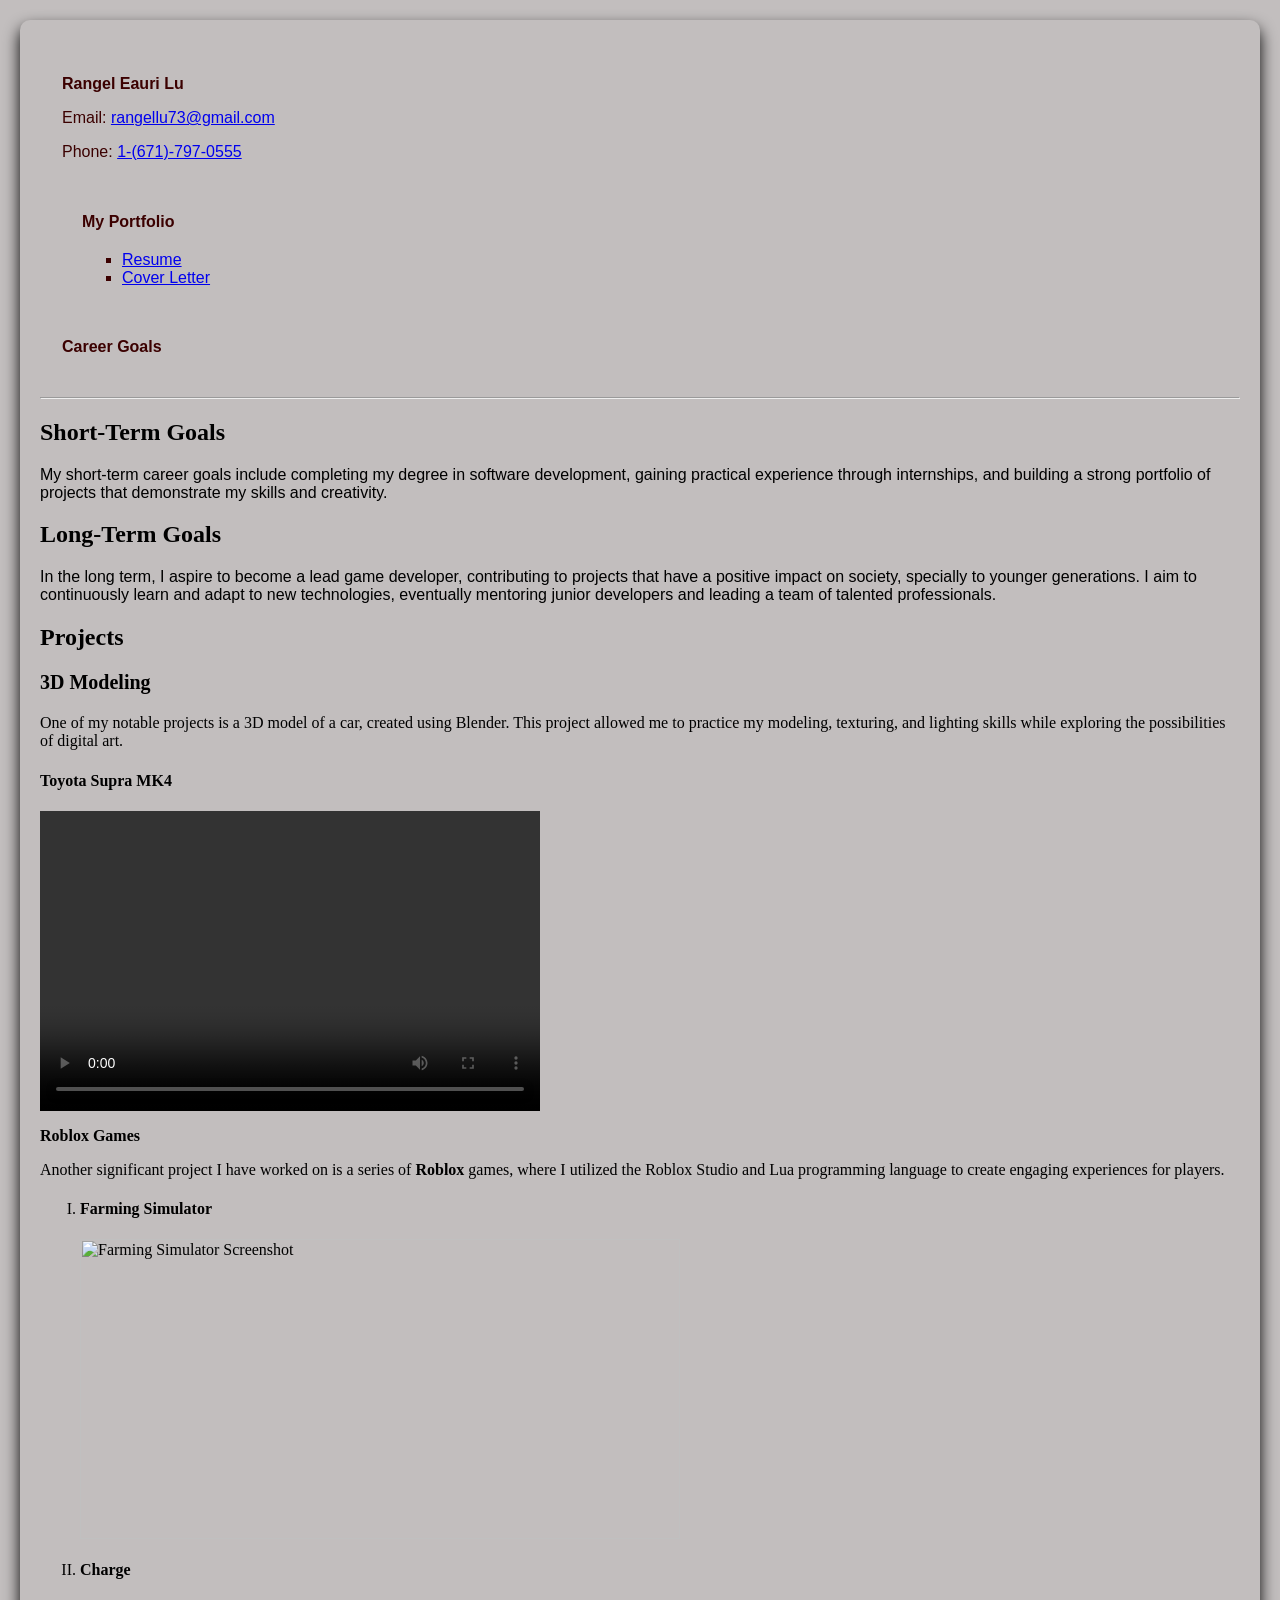
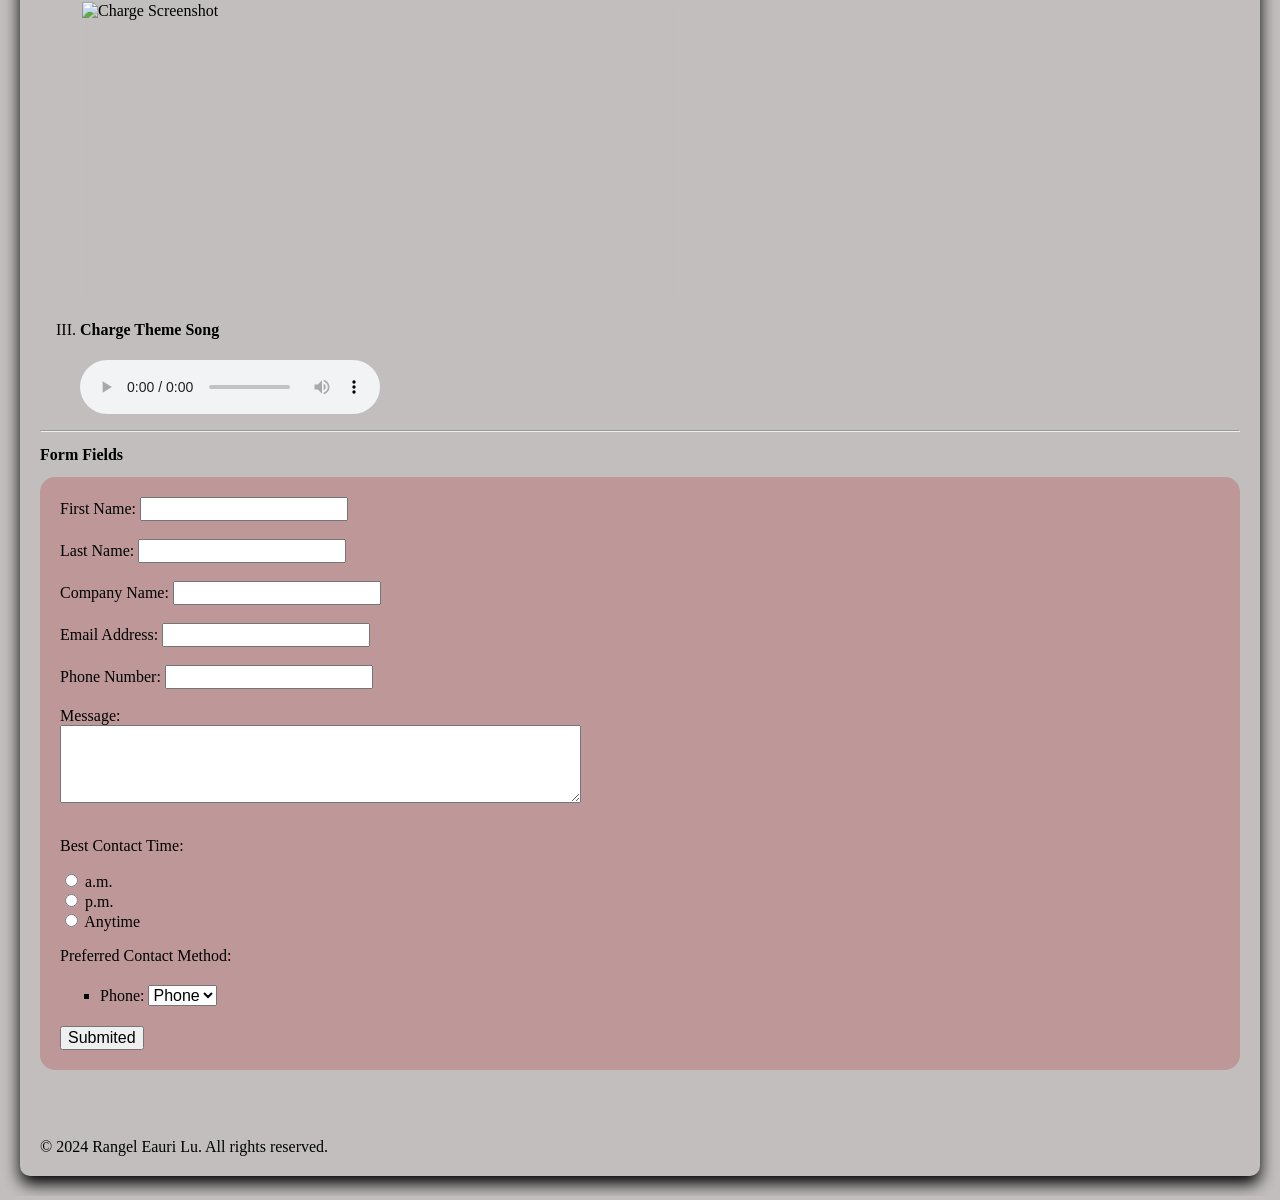
==== index.html @ 1d5c7c0f "Rename Career_Goals.html to index.html" ====
<html lang="en">
    <head>
        <title>Career Goals</title>
        <meta charset="utf-8">
        <link rel="stylesheet" href="style.css">
    </head>
    <body>
        <header>
            <nav>
                <h1>Rangel Eauri Lu</h1>
                <p>Email: <a href="mailto:rangellu73@gmail.com">rangellu73@gmail.com</a></p>
                <p>Phone: <a href="tel:1-(671)-797-0555">1-(671)-797-0555</a></p>
            </nav>

            <article id="nav">
                <nav>
                    <h3>My Portfolio</h3>
                    <ul>
                        <li><a href="Resume.html">Resume</a></li>
                        <li><a href="Cover_Letter.html">Cover Letter</a></li>
                    </ul>
                </nav>
            </article>
            <h1>Career Goals</h1>
        </header>
        <hr>
        <main>
            <section class="projects">
                <h2>Short-Term Goals</h2>
                <p class="Description">My short-term career goals include completing my degree in software development, gaining practical experience through internships, and building a strong portfolio of projects that demonstrate my skills and creativity.</p>
            </section>
            <section class="projects">
                <h2>Long-Term Goals</h2>
                <p class="Description">In the long term, I aspire to become a lead game developer, contributing to projects that have a positive impact on society, specially to younger generations. I aim to continuously learn and adapt to new technologies, eventually mentoring junior developers and leading a team of talented professionals.</p>
            </section>
        </main>
        <section class="projects">
            <h2>Projects</h2>
            <h3>3D Modeling</h3>
            <p>One of my notable projects is a 3D model of a car, created using Blender. This project allowed me to practice my modeling, texturing, and lighting skills while exploring the possibilities of digital art.</p>
            <h4>Toyota Supra MK4</h4>
            <video controls width="500" height="300">
                <source src="toyotasupra.mp4" type="video/mp4">
                Your browser does not support the video tag.
            </video>
        </section>
        <section>
            <h3>Roblox Games</h3>
            <p>Another significant project I have worked on is a series of <strong>Roblox</strong> games, where I utilized the Roblox Studio and Lua programming language to create engaging experiences for players.</p>
            <ol type="I">
                <li>
                    <h4>Farming Simulator</h4>
                    <img src="Farming Simulator.png" alt="Farming Simulator Screenshot" width="600" height="300">
                </li>
                <li>
                    <h4>Charge</h4>
                    <img src="Charge.png" alt="Charge Screenshot" width="600" height="300">
                </li>
                <li>
                    <h4>Charge Theme Song</h4>
                    <audio autoplay controls loop>
                        <!--Changed Music-->>
                        <source src="chargeThemeSong.wav" type="audio/wav">
                        Your browser does not support the audio element.
                    </audio>
                </li>
            </ol>
        </section>
        <hr>
        <section>
            <h2>Form Fields</h2>
            <form action="https://wp.zybooks.com/form-viewer.php" method="post">

                <label for="firstname">First Name:</label>
                <input type="text" id="firstname" name="firstname" required><br><br>

                <label for="lastname">Last Name:</label>
                <input type="text" id="lastname" name="lastname" required><br><br>

                <label for="company">Company Name:</label>
                <input type="text" id="company" name="company" required><br><br>

                <label for="email">Email Address:</label>
                <input type="email" id="email" name="email" required><br><br>

                <label for="phone">Phone Number:</label>
                <input type="tel" id="phone" name="phone" required><br><br>

                <label for="message">Message:</label><br>
                <textarea id="message" name="message" rows="4" cols="50"></textarea><br><br>
                
                <p>Best Contact Time:</p>
                <input type="radio" id="am" name="options" value="AM">
                <label for="am">a.m.</label><br>
                <input type="radio" id="pm" name="options" value="PM">
                <label for="pm">p.m.</label><br>
                <input type="radio" id="anytime" name="options" value="Anytime">
                <label for="anytime">Anytime</label>

                <p>Preferred Contact Method:</p>
                <ul>
                    <li>
                        <label for="Phone">Phone:</label>
                        <select id="Phone" name="contact">
                            <option name="Phone" value="Phone">Phone</option>
                            <option name="Text" value="Text">Text</option>
                            <option name="Email" value="Email">Email</option>
                        </select>
                    </li>
                </ul>
                <!--Name Attribute-->
                <input type="submit" value="Submited" name="Submit">
            </form>
        </section>
        <footer>
            <br><br>
            <p>&copy; 2024 Rangel Eauri Lu. All rights reserved.</p>
        </footer>
    </body>
</html>
---- style.css ----
body {
    background-color: rgb(194, 190, 190);
    padding: 20px;
    margin: 20px;
    border-radius: 10px;
    box-shadow: 0 8px 16px black;
    
}
title {
    color: rgb(59, 0, 0);
    font-family: Trebuchet MS, sans-serif;
    padding: 20px;
    text-align: left;
}
header {
    color: rgb(59, 0, 0);
    font-family: Trebuchet MS, sans-serif;
    padding: 22px;
    text-align: left;
}

.projects {
    border-radius: 15px;
    font-size: 18px;
    h2 {
        font-size: 24px;
    }
    h3 {
        font-size: 20px;
    }
}

.Description {
    font-family: Verdana, sans-serif;
}

ul {
    list-style-type: square;
    font-size: 20px;
}

#links:hover {
    color: white;
    background-color: rgb(27, 44, 141);
    border-radius: 5px;
    padding: 4px;
}
#contactinfo:hover {
    color: rgb(57, 87, 255);
}
#contactinfo:active {
    color: rgb(33, 57, 192);
}

section form {
    background-color: rgb(190, 152, 152);
    border-radius: 15px;
    padding: 20px;
}

* {
    font-size: 16px;
}

tr {
    text-align: center;
    font-size: 18px;
}

table {
    width: 40%;
}
/*CSS ID Selector*/
#nav {
    padding:20px;
}
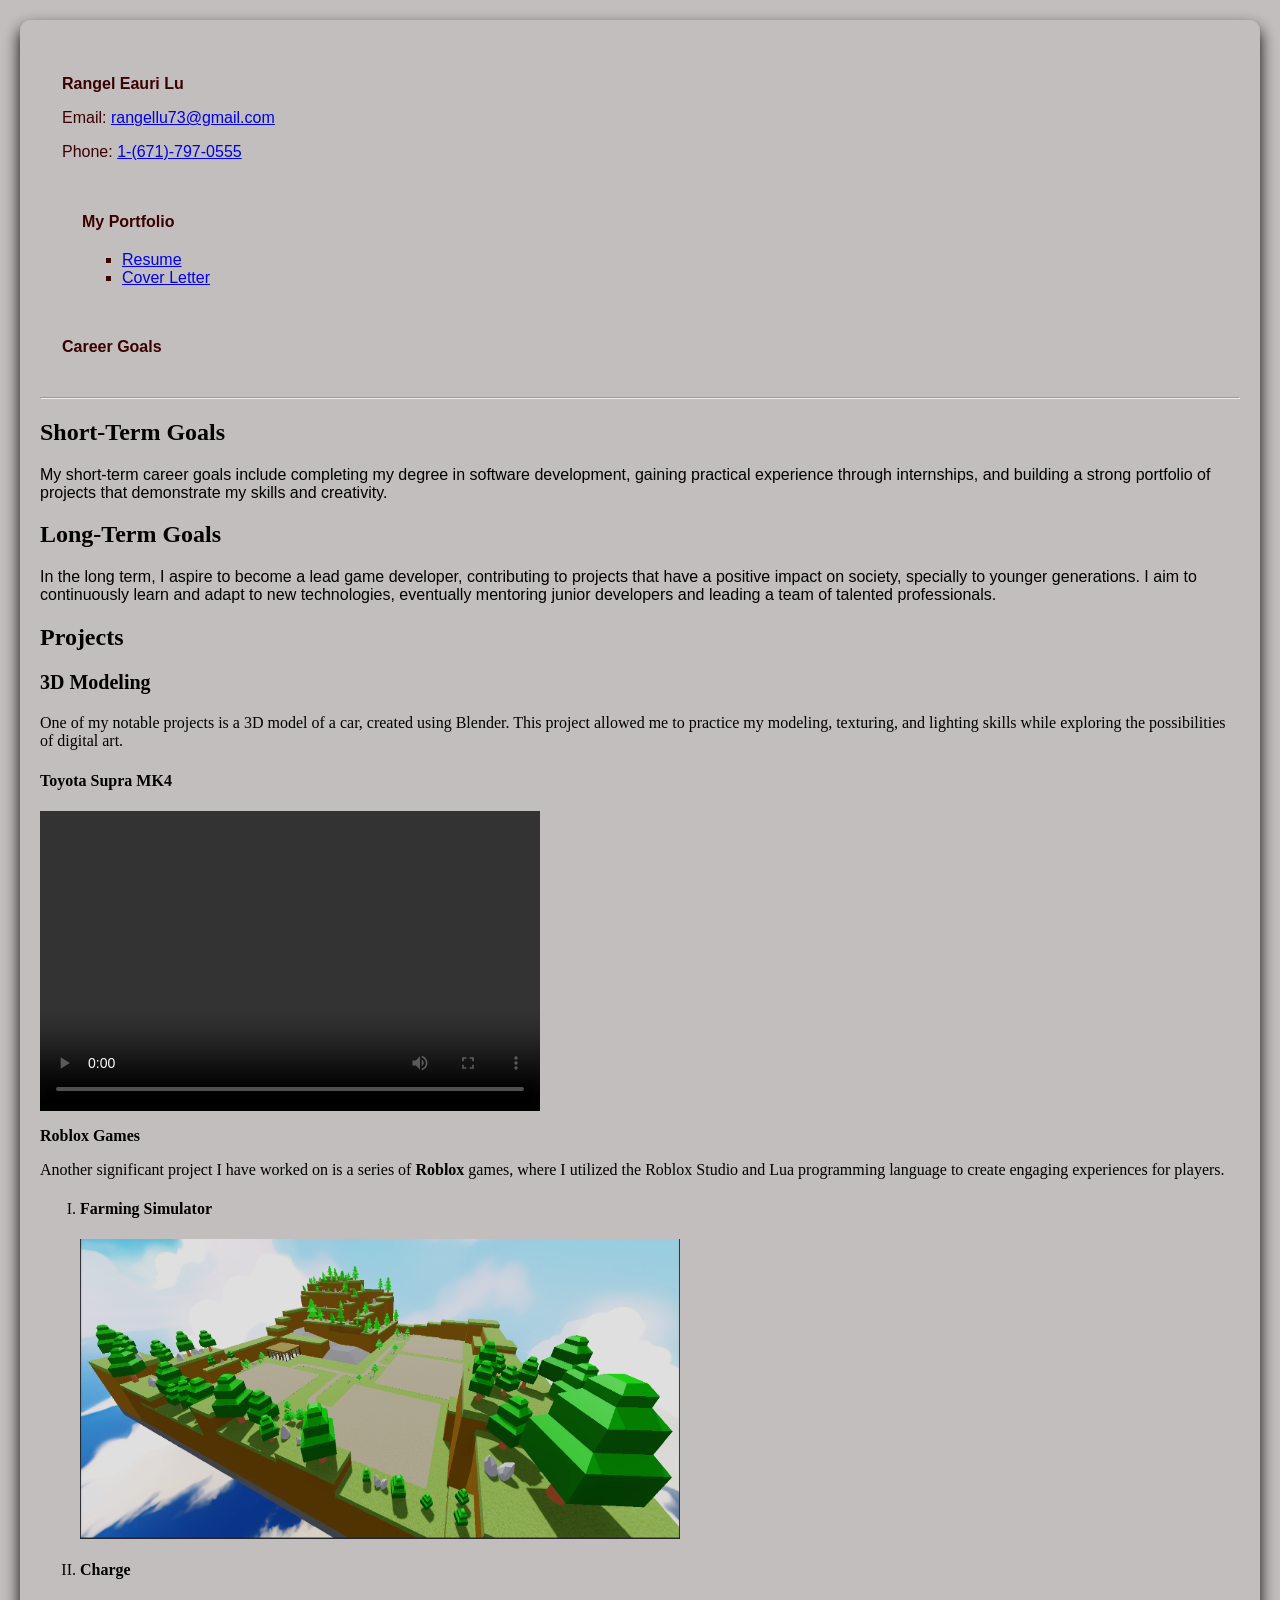
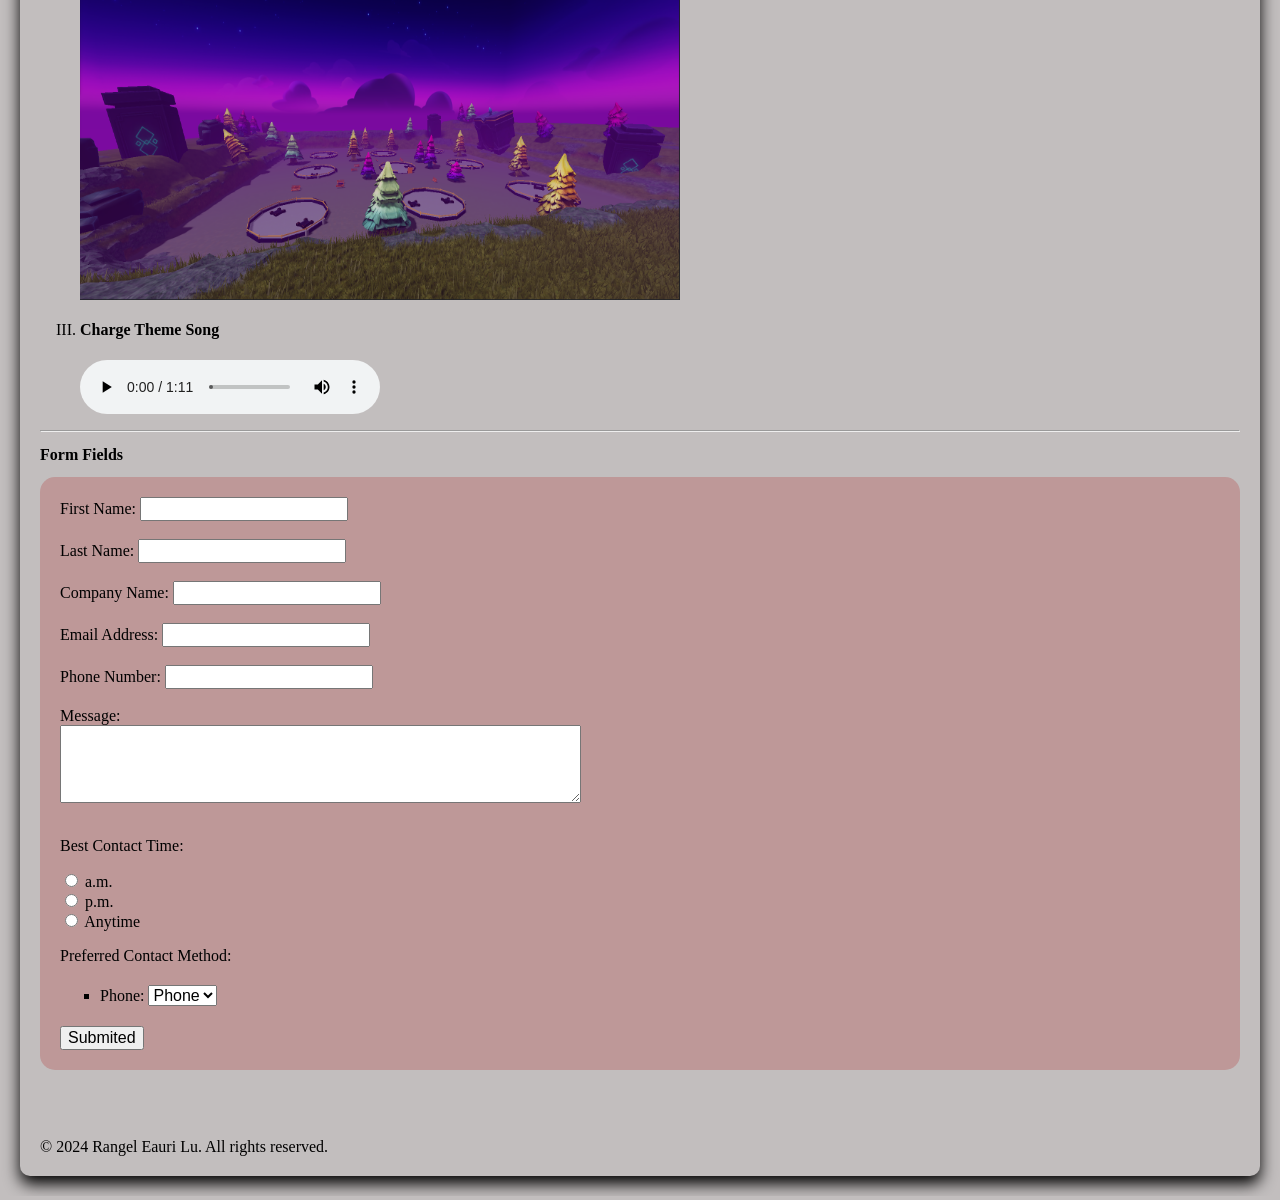
==== commit 3d9c592d: "Removed Autoplay" ====
--- a/index.html
+++ b/index.html
@@ -58,7 +58,7 @@
                 </li>
                 <li>
                     <h4>Charge Theme Song</h4>
-                    <audio autoplay controls loop>
+                    <audio controls loop>
                         <!--Changed Music-->>
                         <source src="chargeThemeSong.wav" type="audio/wav">
                         Your browser does not support the audio element.
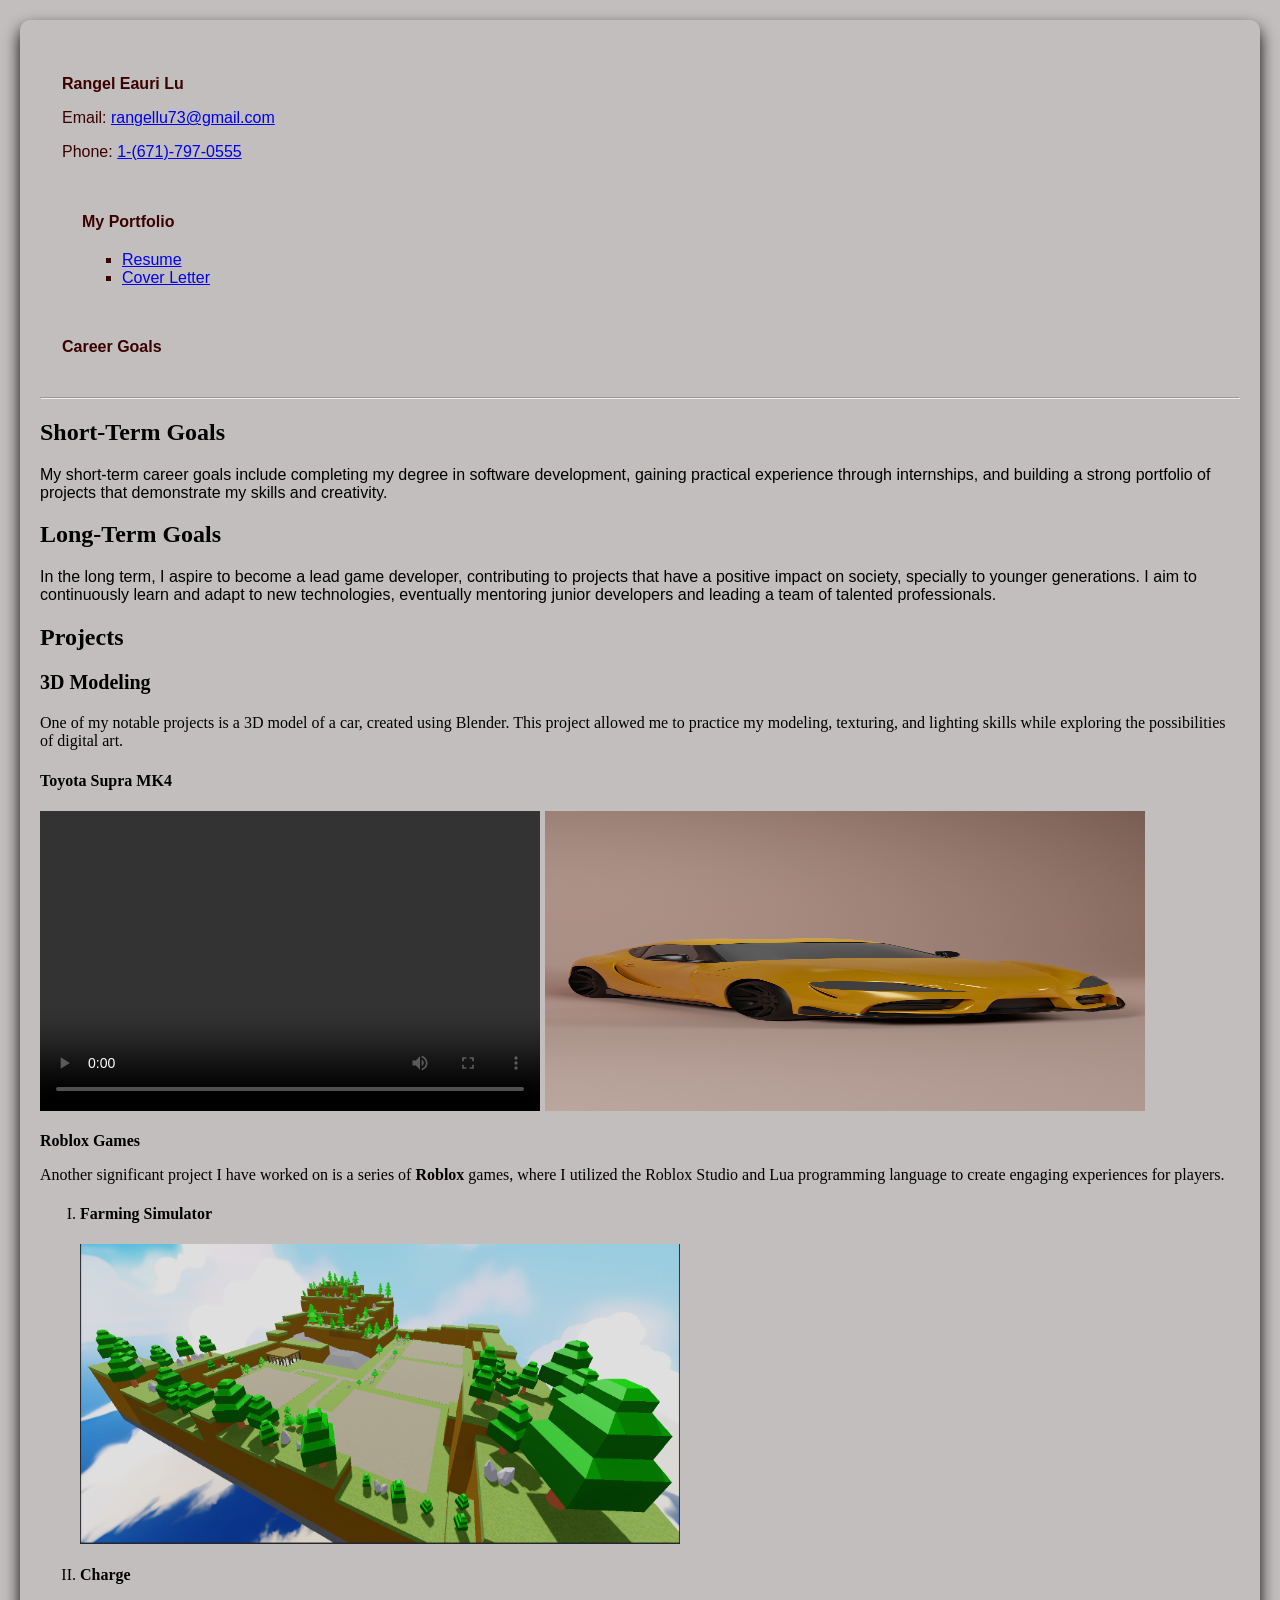
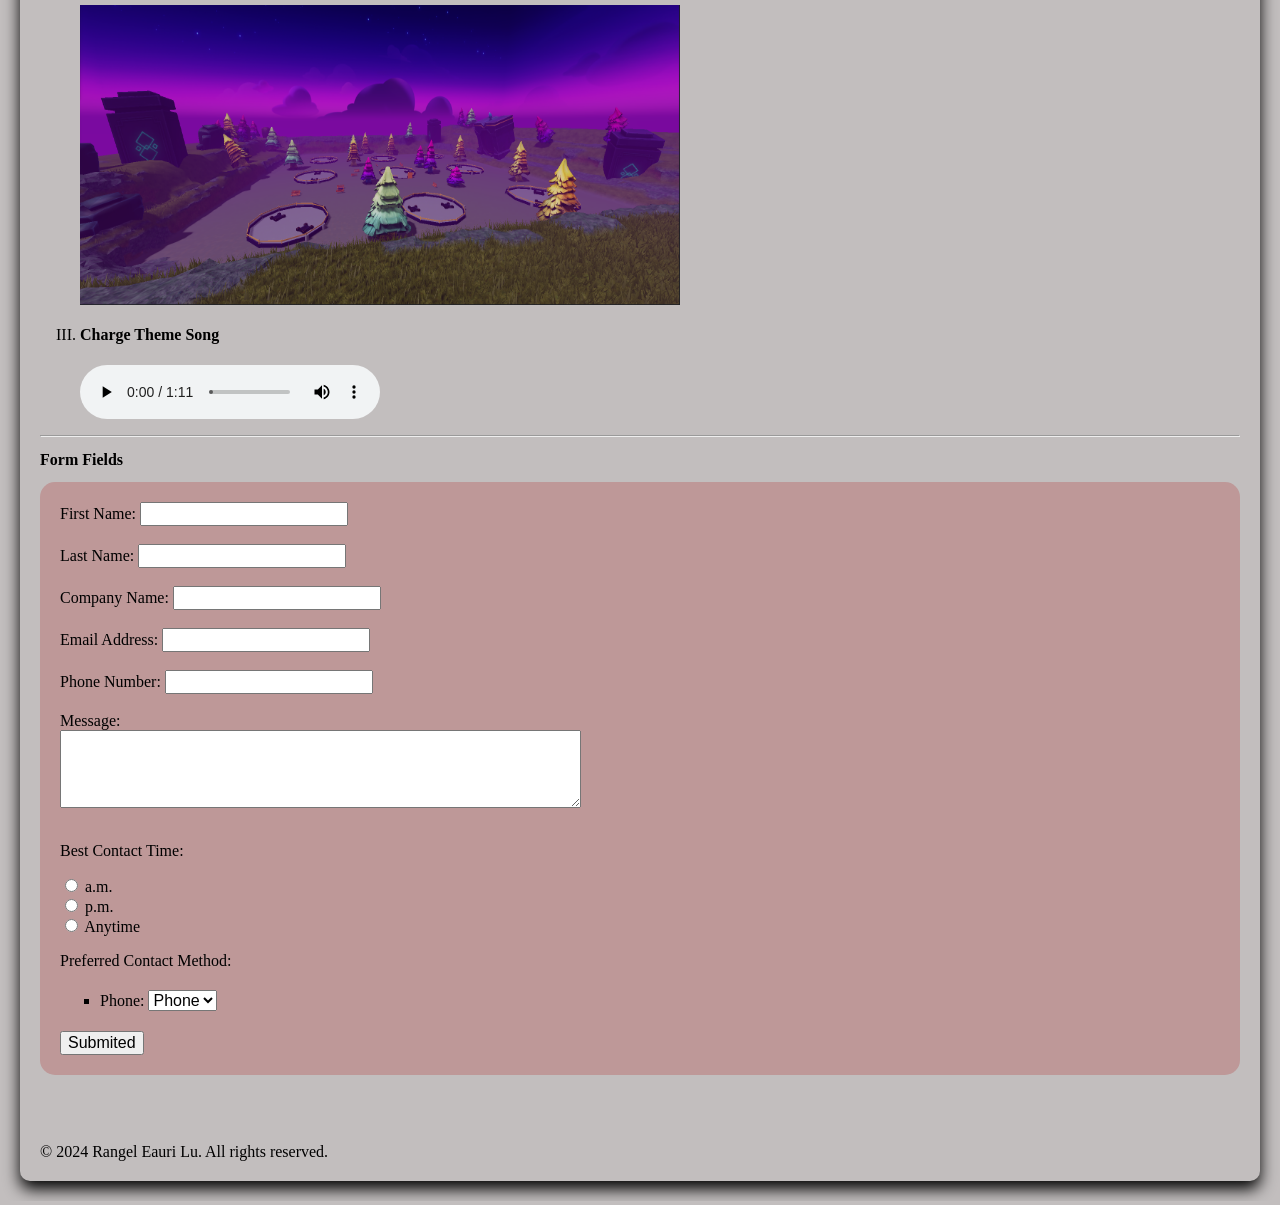
==== commit dbb9c309: "Added Supra Img" ====
--- a/index.html
+++ b/index.html
@@ -43,6 +43,7 @@
                 <source src="toyotasupra.mp4" type="video/mp4">
                 Your browser does not support the video tag.
             </video>
+            <img src="Toyota Supra.png" alt="Toyota Supra MK4 Screenshot" width="600" height="300">
         </section>
         <section>
             <h3>Roblox Games</h3>
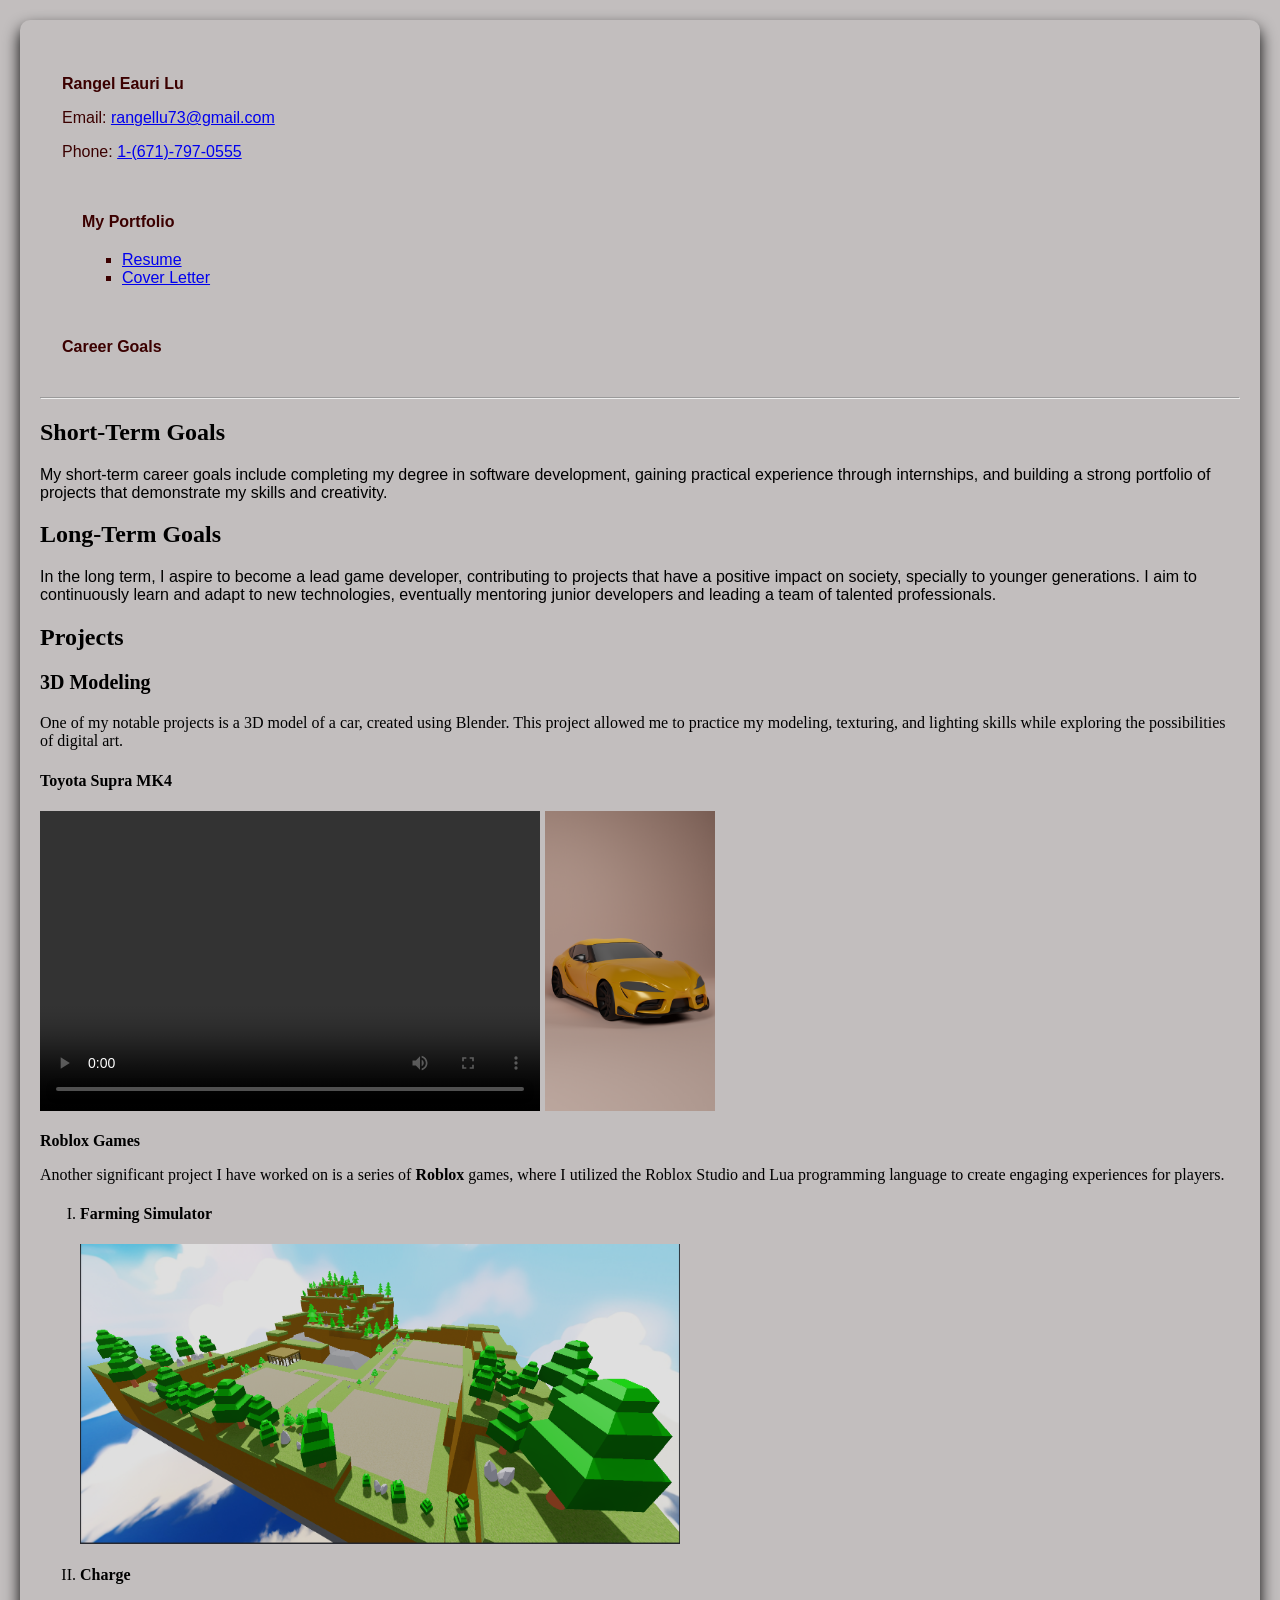
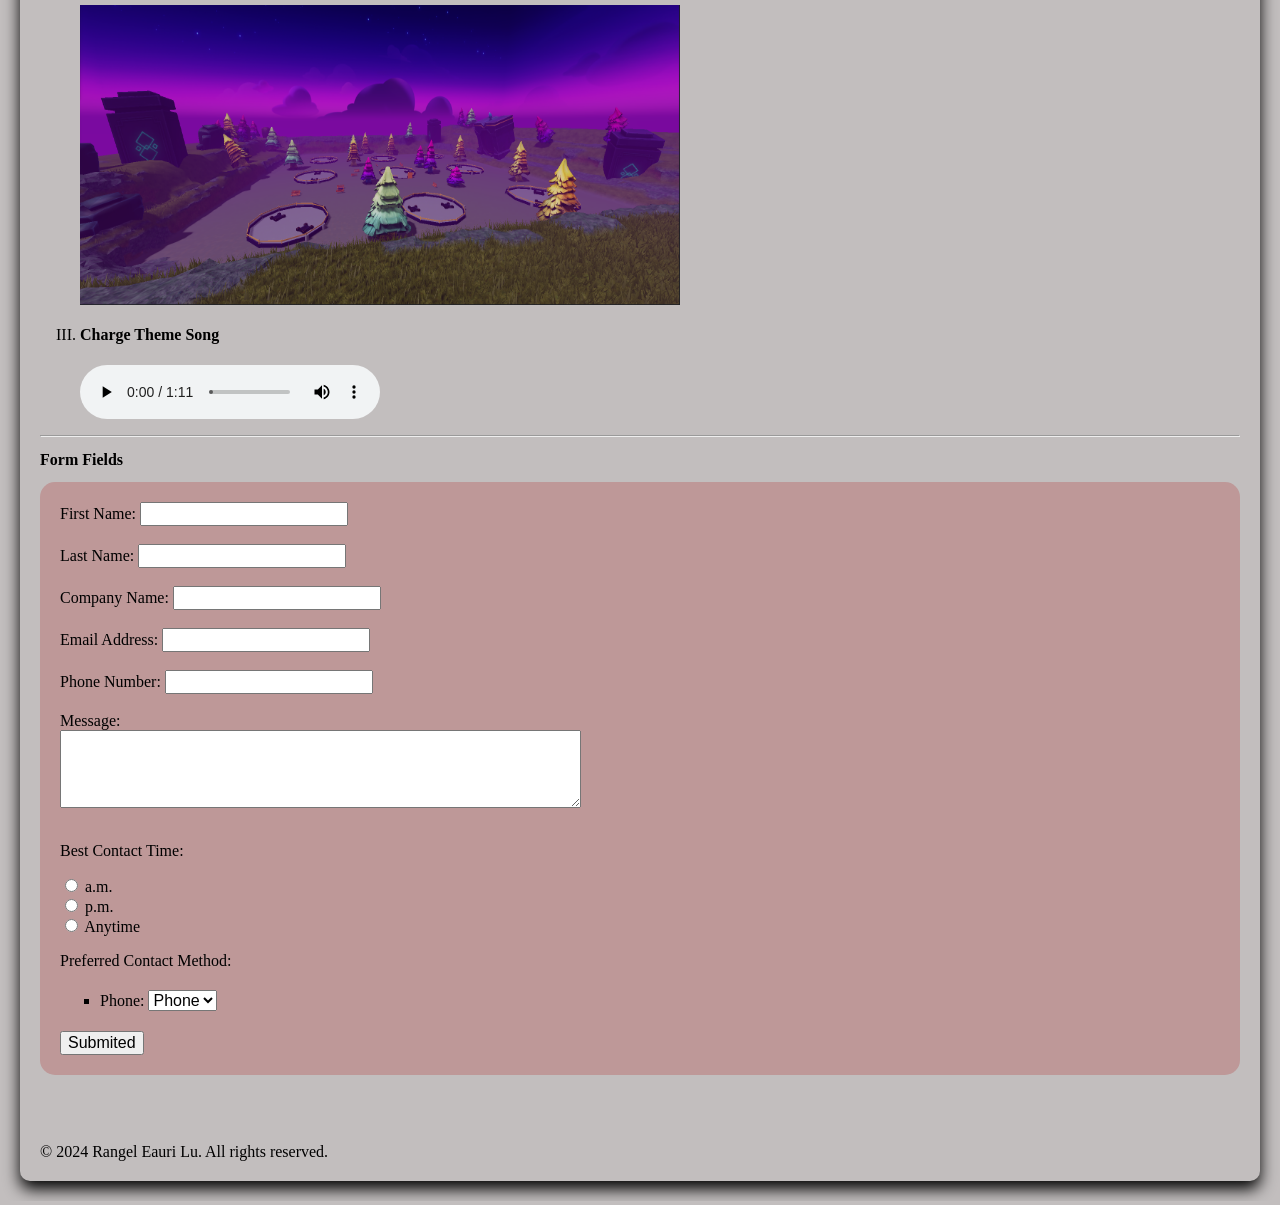
==== commit 32d14e8e: "Fix HTML formatting and structure" ====
--- a/index.html
+++ b/index.html
@@ -43,7 +43,7 @@
                 <source src="toyotasupra.mp4" type="video/mp4">
                 Your browser does not support the video tag.
             </video>
-            <img src="Toyota Supra.png" alt="Toyota Supra MK4 Screenshot" width="600" height="300">
+            <img src="Toyota Supra.png" alt="Toyota Supra MK4 Screenshot" width="170" height="300">
         </section>
         <section>
             <h3>Roblox Games</h3>
